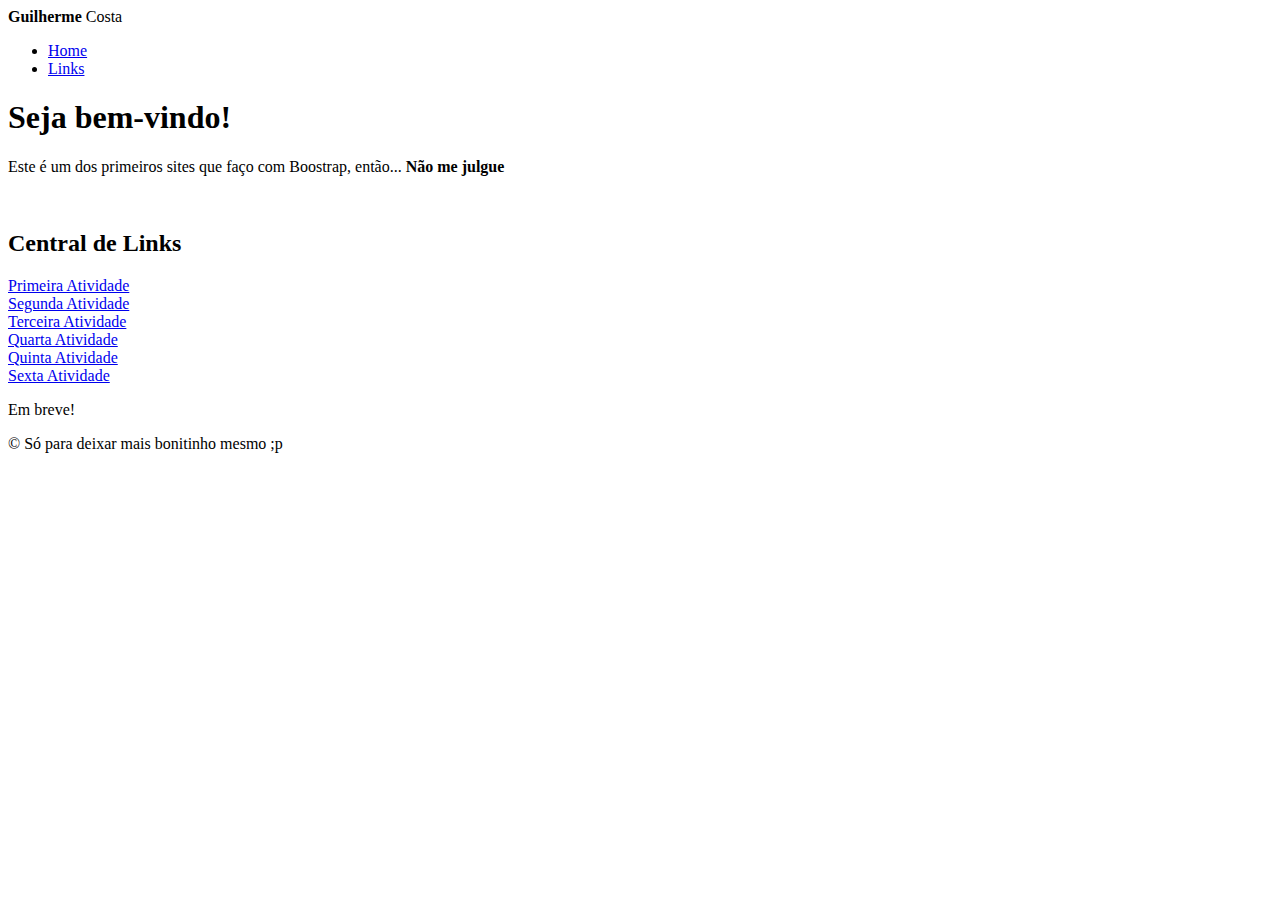
==== index.html @ 9234ce25 "Update index.html" ====
<!doctype html>
<html lang="pt-br">
    <head>
        <meta charset="utf-8">
        <meta name="viewport" content="width=device-width, initial-scale=1">
        <title>Home</title>
        <link href="https://cdn.jsdelivr.net/npm/bootstrap@5.2.0-beta1/dist/css/bootstrap.min.css" 
        rel="stylesheet" integrity="sha384-0evHe/X+R7YkIZDRvuzKMRqM+OrBnVFBL6DOitfPri4tjfHxaWutUpFmBp4vmVor" 
        crossorigin="anonymous">
    </head>
    <div class="container-fluid">
        <header class="d-flex mb-4 shadow p-3 mb-5 rounded">
            <div class="d-flex mb-3 mb-md-0 me-auto text-dark">
                <span class="fs-3"><strong>Guilherme</strong> Costa</span>
            </div>
            <ul class="nav nav-pills">
                <li class="nav-item"><a href="#home" class="nav-link">Home</a></li>
                <li class="nav-item"><a href="#links" class="nav-link">Links</a></li>
            </ul>
        </header>
    </div>
    <body class="bg-light">
        <div class="container mt-2" id="home">
            <div class="text-break"> 
                <h1> Seja bem-vindo!</h1>
                <p> Este é um dos primeiros sites que faço com Boostrap, então... <strong> Não me julgue</strong></p>
            </div>
            <br>
            <div class="text-center">
                <h2 class="bg-warning rounded" id="links"><strong> Central de Links </strong></h2>
                <div class="text-bg-dark rounded">
                    <div class="row">
                        <div class="col mt-3">
                            <a href="aula1.html" class="link-light"> Primeira Atividade </a>
                        </div>
                        <div class="col mt-3">
                            <a href="aula2.html" class="link-light"> Segunda Atividade </a>
                        </div>
                        <div class="col mt-3">
                            <a href="aula3.html" class="link-light"> Terceira Atividade </a>
                    </div>
                    <div class="row mt-3"></div>
                    <div class="col">
                        <a href="aula4.html" class="link-light"> Quarta Atividade </a>
                    </div>
                    <div class="col">
                        <a href="aula5.html" class="link-light"> Quinta Atividade </a>
                    </div>
                    <div class="col">
                        <a href="aula6.html" class="link-light"> Sexta Atividade </a>
                    </div>
                    <div class="row mt-3 mb-3"> 
                        <div class="col">
                            <p> Em breve! </p>
                        </div>
                    </div>
                </div>
            </div>
        <div class="container">
            <footer class="py-5">
                <div class="d-flex flex-column flex-sm-row justify-content-between py-4 my-4 border-top">
                    <p>&copy; Só para deixar mais bonitinho mesmo ;p </p>
              </div>
            </footer>
        </div>
        <script src="https://cdn.jsdelivr.net/npm/bootstrap@5.2.0-beta1/dist/js/bootstrap.bundle.min.js" integrity="sha384-pprn3073KE6tl6bjs2QrFaJGz5/SUsLqktiwsUTF55Jfv3qYSDhgCecCxMW52nD2" crossorigin="anonymous"></script>
    </body>
</html>
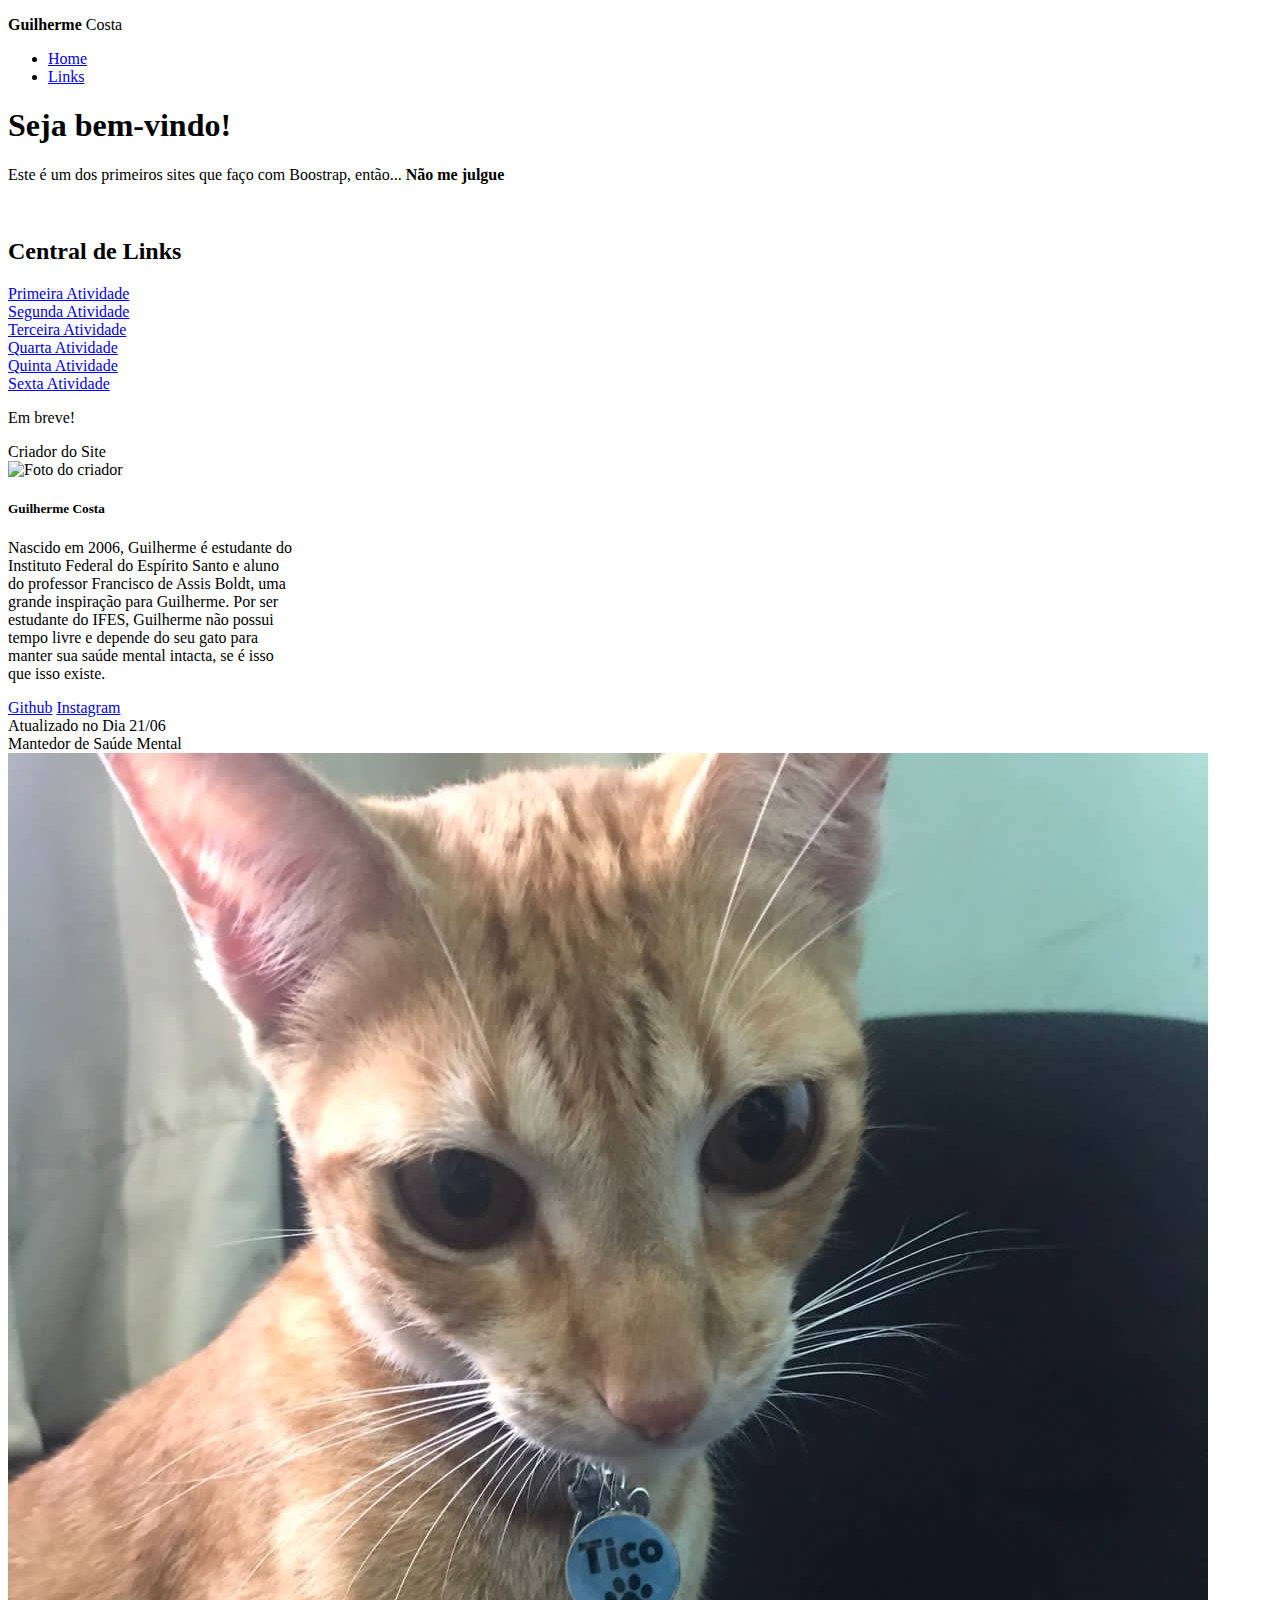
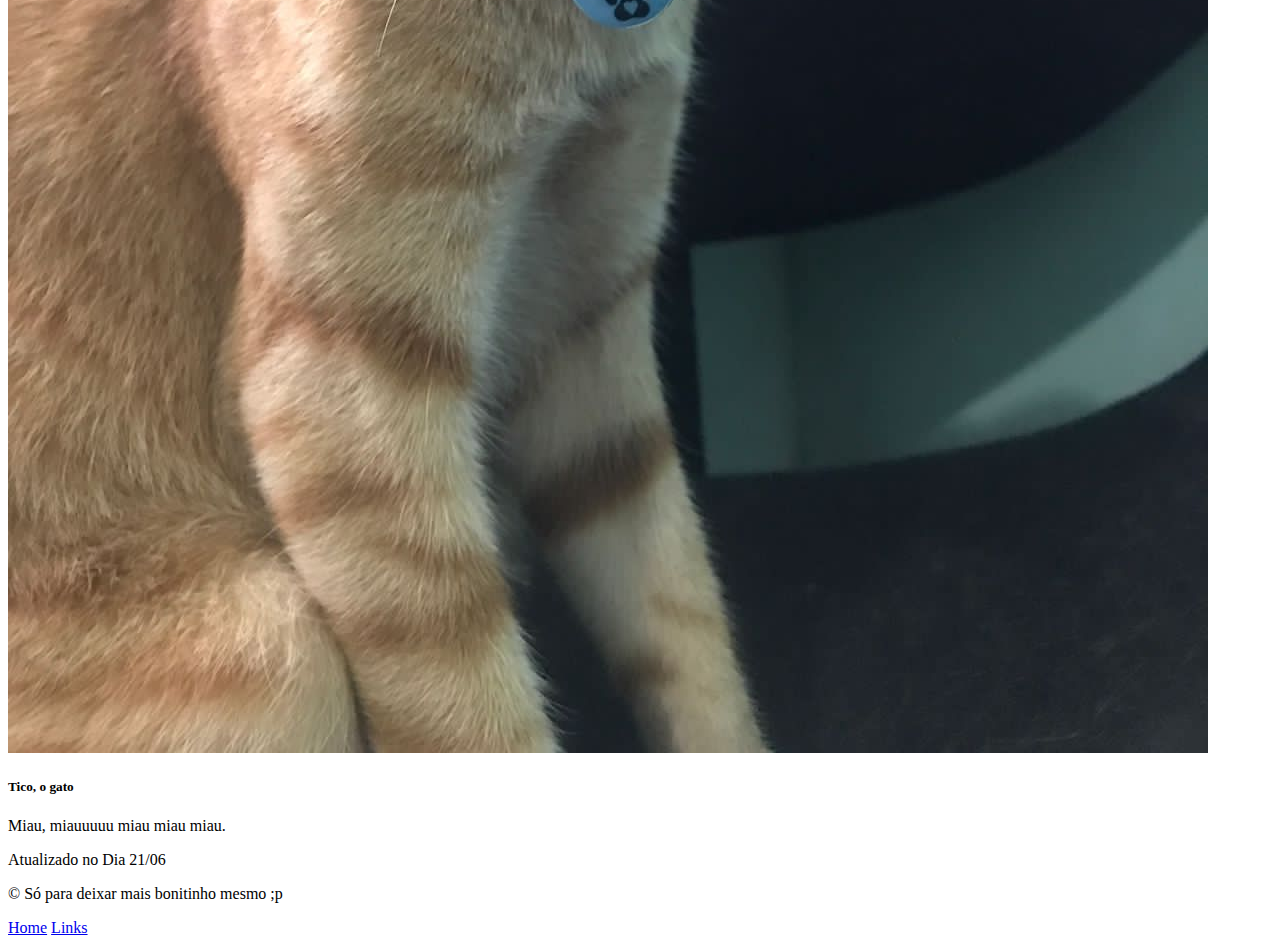
==== commit a41472f1: "Update index.html" ====
--- a/index.html
+++ b/index.html
@@ -8,61 +8,105 @@
         rel="stylesheet" integrity="sha384-0evHe/X+R7YkIZDRvuzKMRqM+OrBnVFBL6DOitfPri4tjfHxaWutUpFmBp4vmVor" 
         crossorigin="anonymous">
     </head>
-    <div class="container-fluid">
-        <header class="d-flex mb-4 shadow p-3 mb-5 rounded">
-            <div class="d-flex mb-3 mb-md-0 me-auto text-dark">
-                <span class="fs-3"><strong>Guilherme</strong> Costa</span>
+    <header class="container-fluid" id="home">
+        <div class="d-flex mb-4 shadow p-3 mb-5 rounded">
+            <div class="d-flex mb-md-0 me-auto text-dark">
+                <p class="fs-3 mb-0"><b>Guilherme</b> Costa</p>
             </div>
             <ul class="nav nav-pills">
-                <li class="nav-item"><a href="#home" class="nav-link">Home</a></li>
+                <li class="nav-item"><a href="#home" class="nav-link active">Home</a></li>
                 <li class="nav-item"><a href="#links" class="nav-link">Links</a></li>
             </ul>
-        </header>
-    </div>
+        </div>
+    </header>
     <body class="bg-light">
-        <div class="container mt-2" id="home">
+        <div class="container mt-2">
             <div class="text-break"> 
-                <h1> Seja bem-vindo!</h1>
-                <p> Este é um dos primeiros sites que faço com Boostrap, então... <strong> Não me julgue</strong></p>
+                <h1>Seja bem-vindo!</h1>
+                <p>Este é um dos primeiros sites que faço com Boostrap, então... <b> Não me julgue</b></p>
             </div>
             <br>
             <div class="text-center">
-                <h2 class="bg-warning rounded" id="links"><strong> Central de Links </strong></h2>
+                <h2 class="bg-warning rounded" id="links"><b>Central de Links</b></h2>
                 <div class="text-bg-dark rounded">
                     <div class="row">
-                        <div class="col mt-3">
-                            <a href="aula1.html" class="link-light"> Primeira Atividade </a>
+                        <div class="col-md-4 col-6 mt-3">
+                            <a href="aula1.html" class="link-light">Primeira Atividade</a>
                         </div>
-                        <div class="col mt-3">
-                            <a href="aula2.html" class="link-light"> Segunda Atividade </a>
+                        <div class="col-md-4 col-6 mt-3">
+                            <a href="aula2.html" class="link-light">Segunda Atividade</a>
                         </div>
-                        <div class="col mt-3">
-                            <a href="aula3.html" class="link-light"> Terceira Atividade </a>
-                    </div>
-                    <div class="row mt-3"></div>
-                    <div class="col">
-                        <a href="aula4.html" class="link-light"> Quarta Atividade </a>
-                    </div>
-                    <div class="col">
-                        <a href="aula5.html" class="link-light"> Quinta Atividade </a>
-                    </div>
-                    <div class="col">
-                        <a href="aula6.html" class="link-light"> Sexta Atividade </a>
-                    </div>
-                    <div class="row mt-3 mb-3"> 
-                        <div class="col">
-                            <p> Em breve! </p>
+                        <div class="col-md-4 col-6 mt-3">
+                            <a href="aula3.html" class="link-light">Terceira Atividade</a>
+                        </div>
+                        <div class="col-md-4 col-6 mt-3">
+                            <a href="aula4.html" class="link-light">Quarta Atividade</a>
+                        </div>
+                        <div class="col-md-4 col-6 mt-3">
+                            <a href="aula5.html" class="link-light">Quinta Atividade</a>
+                        </div>
+                        <div class="col-md-4 col-6 mt-3">
+                            <a href="aula6.html" class="link-light">Sexta Atividade</a>
+                        </div>
+                        <div class="col-md-4 col-6 mt-3">
+                            <p>Em breve!</p>
                         </div>
                     </div>
                 </div>
             </div>
-        <div class="container">
-            <footer class="py-5">
-                <div class="d-flex flex-column flex-sm-row justify-content-between py-4 my-4 border-top">
+        </div>
+        <div class="container py-4 d-flex justify-content-lg-between justify-content-center">
+            <div class="row">
+                <div class="col mb-4">
+                    <div class="card" style="width: 18rem;">
+                        <div class="card-header">
+                            Criador do Site
+                        </div>
+                        <img src="images/Guilherme.jpeg" class="card-img-top" alt="Foto do criador">
+                        <div class="card-body">
+                            <h5 class="card-title">Guilherme Costa</h5>
+                            <p class="card-text">Nascido em 2006, Guilherme é estudante do Instituto Federal do 
+                                Espírito Santo e aluno do professor Francisco de Assis Boldt, uma grande inspiração 
+                                para Guilherme. Por ser estudante do IFES, Guilherme não possui tempo livre e 
+                                depende do seu gato para manter sua saúde mental intacta, se é isso que isso existe.</p>
+                            <a href="https://github.com/guihocosta" class="btn btn-dark">Github</a>
+                            <a href="https://www.instagram.com/guilhermecostadsgn" class="btn btn-dark">Instagram</a>
+                        </div>
+                        <div class="card-footer text-muted">
+                            Atualizado no Dia 21/06
+                        </div>
+                    </div>
+                </div>
+                <div class="col">
+                    <div class="card" style="width: 18rem;">
+                        <div class="card-header">
+                            Mantedor de Saúde Mental
+                        </div>
+                        <img src="images/Tico_Gatinho-Fofo.jpeg" class="card-img-top" alt="Foto de um gato">
+                        <div class="card-body">
+                            <h5 class="card-title">Tico, o gato</h5>
+                            <p class="card-text">
+                                Miau, miauuuuu miau miau miau. 
+                            </p>
+                        </div>
+                        <div class="card-footer text-muted">
+                            Atualizado no Dia 21/06
+                        </div>
+                    </div>
+                </div>
+            </div>
+        </div>
+        <footer class="container py-5">
+            <div class="row"> 
+                <div class="col d-flex justify-content-md-between justify-content-center py-4 my-4 border-top">
                     <p>&copy; Só para deixar mais bonitinho mesmo ;p </p>
-              </div>
-            </footer>
-        </div>
+                    <div class="col d-flex justify-content-md-end justify-content-center"> 
+                        <a href="#home" class="nav-link px-2 text-muted">Home</a>
+                        <a href="#links" class="nav-link px-2 text-muted">Links</a>
+                    </div>
+                </div>
+            </div>
+        </footer>
         <script src="https://cdn.jsdelivr.net/npm/bootstrap@5.2.0-beta1/dist/js/bootstrap.bundle.min.js" integrity="sha384-pprn3073KE6tl6bjs2QrFaJGz5/SUsLqktiwsUTF55Jfv3qYSDhgCecCxMW52nD2" crossorigin="anonymous"></script>
     </body>
 </html>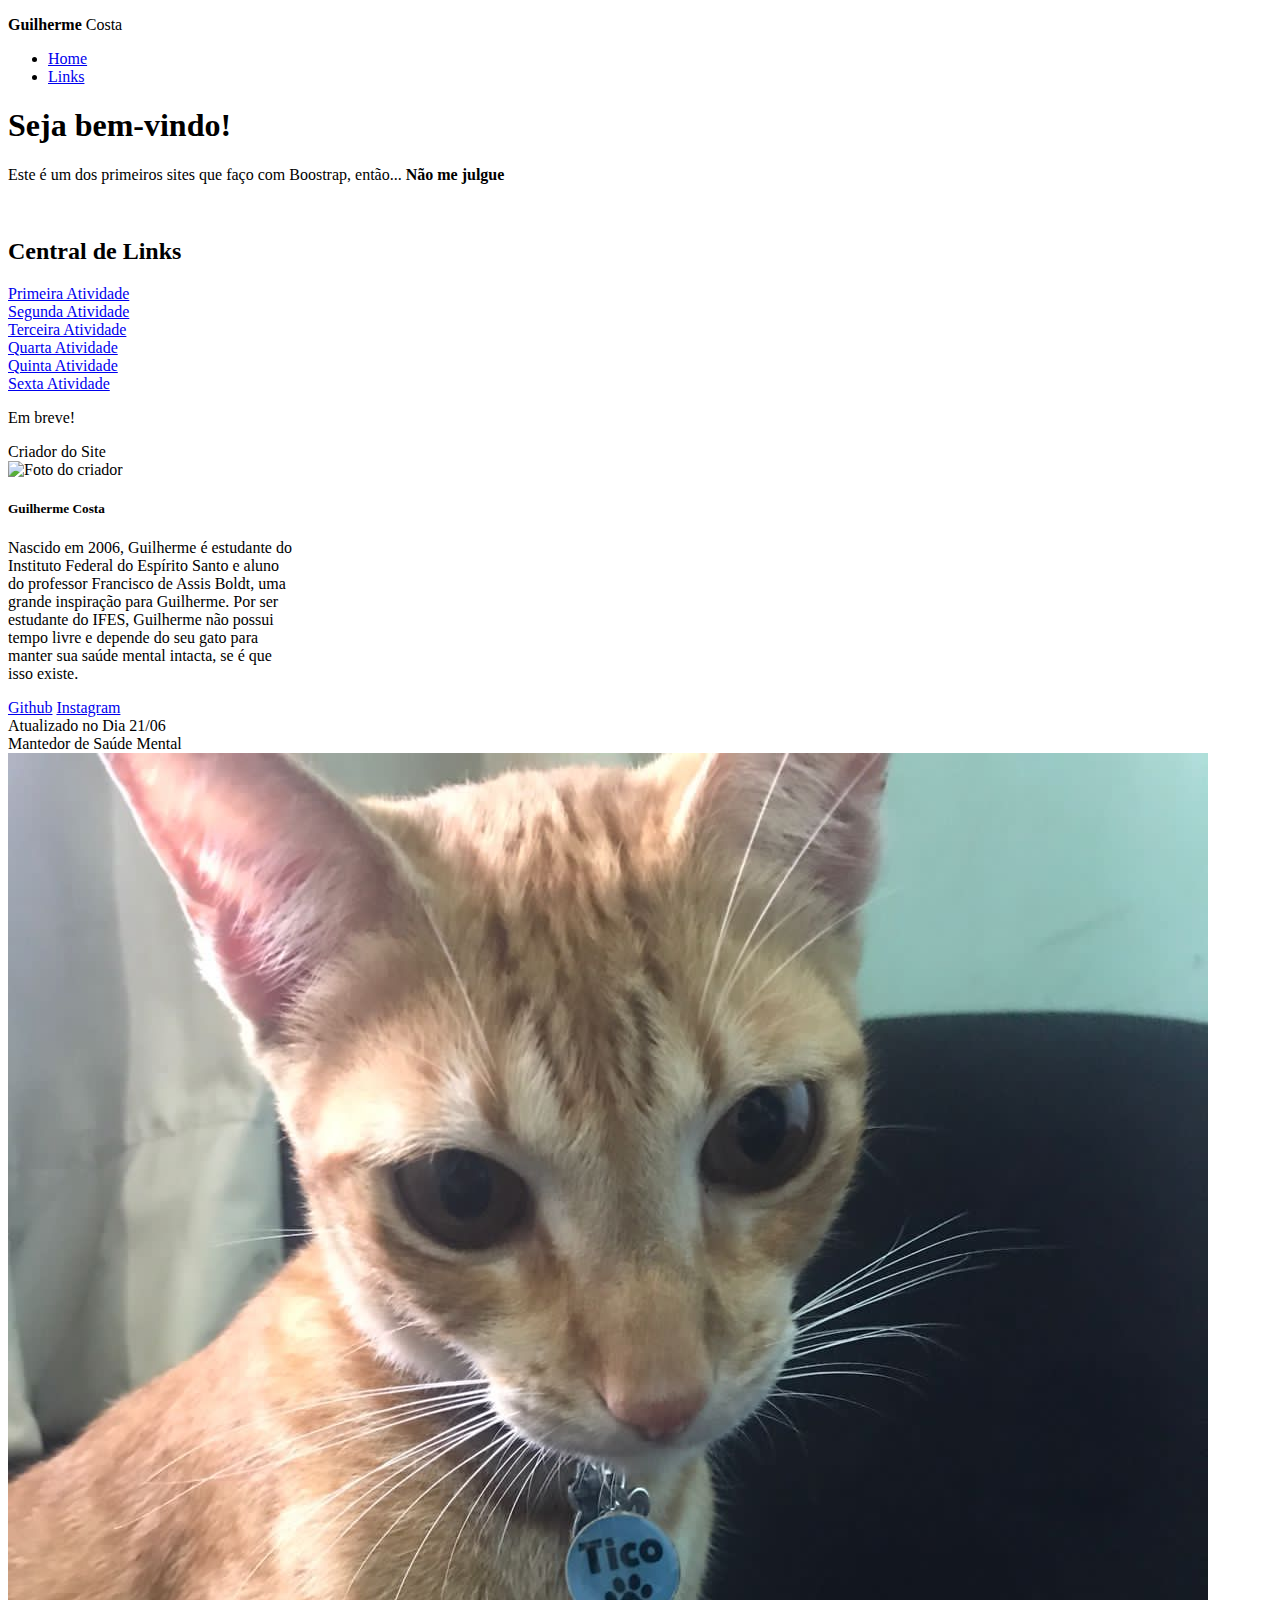
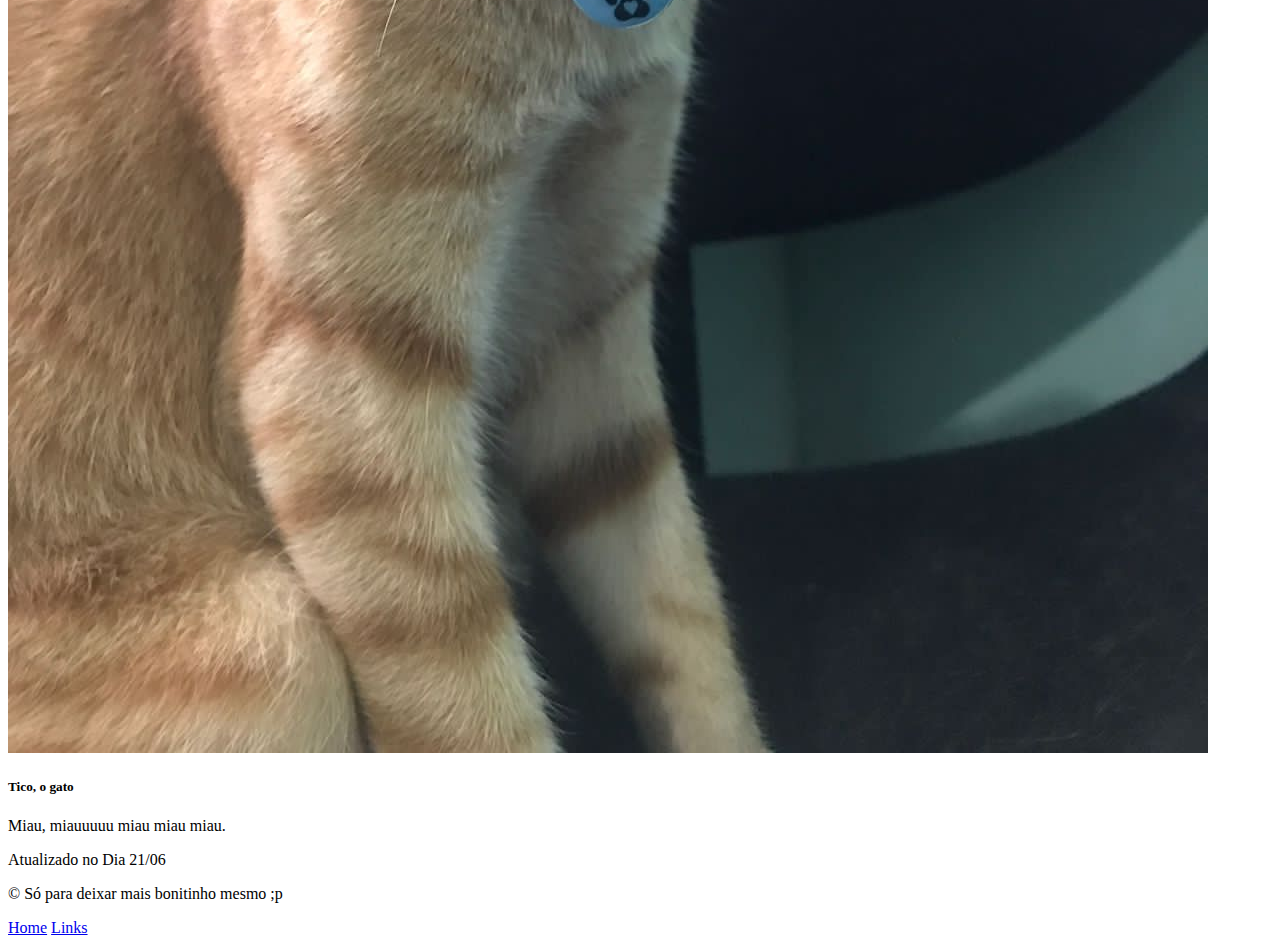
==== commit 347e655a: "Update index.html" ====
--- a/index.html
+++ b/index.html
@@ -56,42 +56,38 @@
             </div>
         </div>
         <div class="container py-4 d-flex justify-content-lg-between justify-content-center">
-            <div class="row">
-                <div class="col mb-4">
-                    <div class="card" style="width: 18rem;">
-                        <div class="card-header">
-                            Criador do Site
-                        </div>
-                        <img src="images/Guilherme.jpeg" class="card-img-top" alt="Foto do criador">
-                        <div class="card-body">
-                            <h5 class="card-title">Guilherme Costa</h5>
-                            <p class="card-text">Nascido em 2006, Guilherme é estudante do Instituto Federal do 
-                                Espírito Santo e aluno do professor Francisco de Assis Boldt, uma grande inspiração 
-                                para Guilherme. Por ser estudante do IFES, Guilherme não possui tempo livre e 
-                                depende do seu gato para manter sua saúde mental intacta, se é isso que isso existe.</p>
-                            <a href="https://github.com/guihocosta" class="btn btn-dark">Github</a>
-                            <a href="https://www.instagram.com/guilhermecostadsgn" class="btn btn-dark">Instagram</a>
-                        </div>
-                        <div class="card-footer text-muted">
-                            Atualizado no Dia 21/06
-                        </div>
+            <div class="card-group">
+                <div class="card" style="width: 18rem;">
+                    <div class="card-header">
+                        Criador do Site
+                    </div>
+                    <img src="images/Guilherme.jpeg" class="card-img-top" alt="Foto do criador">
+                    <div class="card-body">
+                        <h5 class="card-title">Guilherme Costa</h5>
+                        <p class="card-text">Nascido em 2006, Guilherme é estudante do Instituto Federal do 
+                            Espírito Santo e aluno do professor Francisco de Assis Boldt, uma grande inspiração 
+                            para Guilherme. Por ser estudante do IFES, Guilherme não possui tempo livre e 
+                            depende do seu gato para manter sua saúde mental intacta, se é que isso existe.</p>
+                        <a href="https://github.com/guihocosta" class="btn btn-dark">Github</a>
+                        <a href="https://www.instagram.com/guilhermecostadsgn" class="btn btn-dark">Instagram</a>
+                    </div>
+                    <div class="card-footer text-muted">
+                        Atualizado no Dia 21/06
                     </div>
                 </div>
-                <div class="col">
-                    <div class="card" style="width: 18rem;">
-                        <div class="card-header">
-                            Mantedor de Saúde Mental
-                        </div>
-                        <img src="images/Tico_Gatinho-Fofo.jpeg" class="card-img-top" alt="Foto de um gato">
-                        <div class="card-body">
-                            <h5 class="card-title">Tico, o gato</h5>
-                            <p class="card-text">
-                                Miau, miauuuuu miau miau miau. 
-                            </p>
-                        </div>
-                        <div class="card-footer text-muted">
-                            Atualizado no Dia 21/06
-                        </div>
+                <div class="card" style="width: 18rem;">
+                    <div class="card-header">
+                        Mantedor de Saúde Mental
+                    </div>
+                    <img src="images/Tico_Gatinho-Fofo.jpeg" class="card-img-top" alt="Foto de um gato">
+                    <div class="card-body">
+                        <h5 class="card-title">Tico, o gato</h5>
+                        <p class="card-text">
+                            Miau, miauuuuu miau miau miau. 
+                        </p>
+                    </div>
+                    <div class="card-footer text-muted">
+                        Atualizado no Dia 21/06
                     </div>
                 </div>
             </div>
